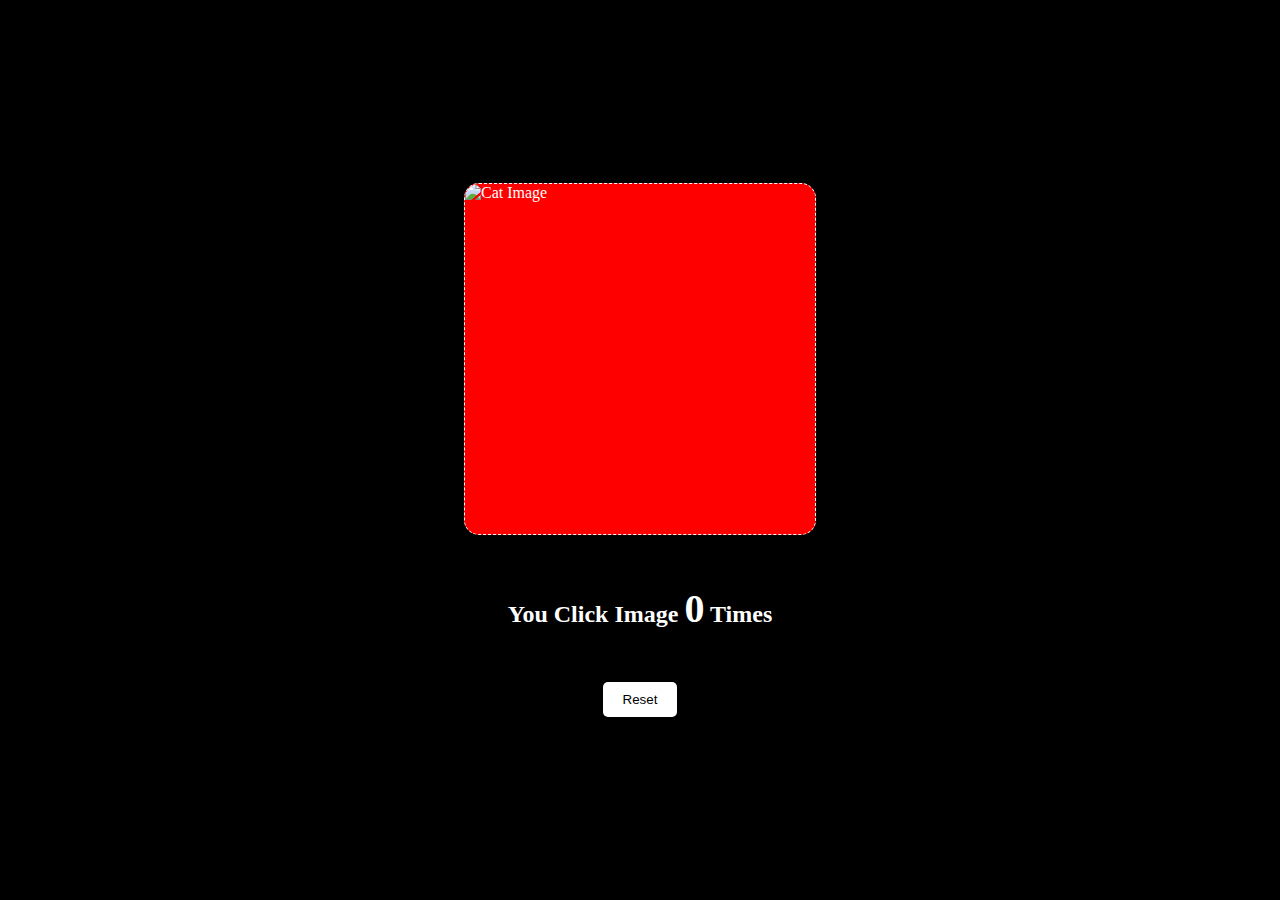
==== P4-catClicker/index.html @ 3769e443 "Cat clicker - Javascript Design Pattern" ====
<!DOCTYPE html>
<html lang="en">
  <head>
    <meta charset="UTF-8" />
    <meta name="viewport" content="width=device-width, initial-scale=1.0" />
    <title>Cat clicker</title>
    <style>
      body {
        color: white;
        background-color: black;
        margin: 0;
        padding: 0;
      }
      .container {
        display: flex;
        flex-direction: column;
        gap: 30px;
        justify-content: center;
        align-items: center;
        height: 100vh;
      }
      .container img {
        width: 350px;
        height: 350px;
        background-color: red;
        cursor: pointer;
        border: 1px dashed white;
        border-radius: 15px;
      }
      .resetButton {
        padding: 10px 20px;
        background-color: white;
        color: black;
        border: none;
        border-radius: 5px;
        cursor: pointer;
      }
      .resetButton:hover {
        background-color: gray;
      }
      span {
        font-size: 40px;
      }
    </style>
  </head>
  <body>
    <div class="container">
      <img
        src="https://images.pexels.com/photos/45201/kitty-cat-kitten-pet-45201.jpeg?auto=compress&cs=tinysrgb&w=1260&h=750&dpr=1"
        alt="Cat Image"
        class="image"
        id="catImage"
      />
      <h2 id="clickCount">You Click Image <span>0</span> Times</h2>
      <button class="resetButton" id="resetButton">Reset</button>
    </div>
    <script>
      const catImage = document.getElementById("catImage");
      const clickCount = document.getElementById("clickCount");
      const resetButton = document.getElementById("resetButton");

      let count = 0;
      let shouldIncrement = true;

      catImage.addEventListener("click", () => {
        if (shouldIncrement) {
          count++;
          clickCount.innerHTML = `You Click Image <span>${count}</span> Times`;
        }
        shouldIncrement = true;
      });

      resetButton.addEventListener("click", () => {
        count = 0;
        clickCount.innerHTML = `You Click Image <span>${count}</span> Times`;
        shouldIncrement = false;
      });
    </script>
  </body>
</html>
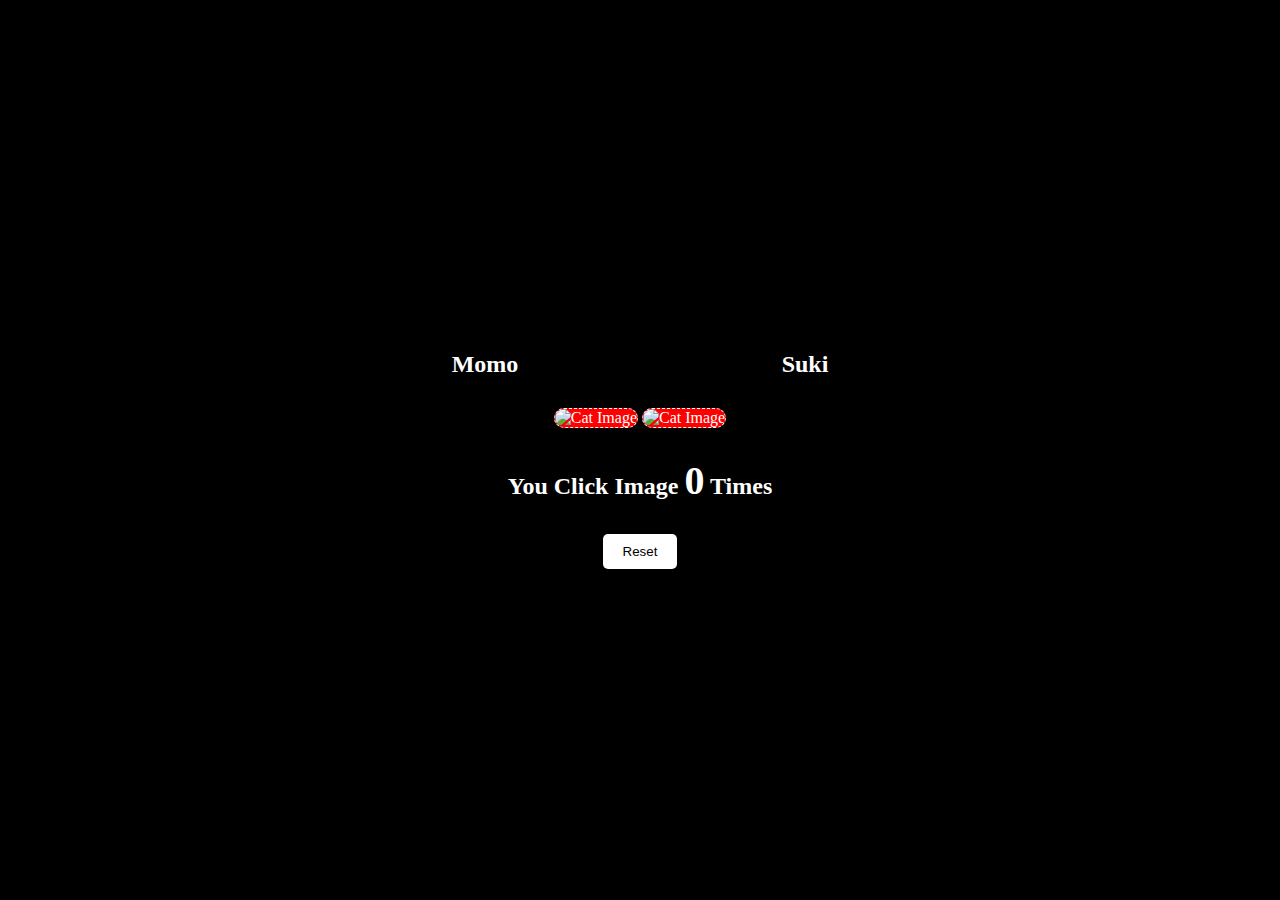
==== commit 88116e9e: "Task 2 complete(two images of cat) - Javascript Design Patterns" ====
--- a/P4-catClicker/index.html
+++ b/P4-catClicker/index.html
@@ -14,7 +14,7 @@
       .container {
         display: flex;
         flex-direction: column;
-        gap: 30px;
+        gap: 10px;
         justify-content: center;
         align-items: center;
         height: 100vh;
@@ -41,39 +41,67 @@
       span {
         font-size: 40px;
       }
+      .name-box {
+        display: flex;
+        width: 50%;
+        justify-content: space-around;
+        align-items: center;
+      }
     </style>
   </head>
+
   <body>
     <div class="container">
-      <img
-        src="https://images.pexels.com/photos/45201/kitty-cat-kitten-pet-45201.jpeg?auto=compress&cs=tinysrgb&w=1260&h=750&dpr=1"
-        alt="Cat Image"
-        class="image"
-        id="catImage"
-      />
+      <div class="name-box">
+        <h2>Momo</h2>
+        <h2>Suki</h2>
+      </div>
+      <div class="image-box">
+        <img
+          src="https://images.pexels.com/photos/45201/kitty-cat-kitten-pet-45201.jpeg?auto=compress&cs=tinysrgb&w=1260&h=750&dpr=1"
+          alt="Cat Image"
+          class="firstImage"
+          id="firstCatImage"
+        />
+        <img
+          src="https://images.pexels.com/photos/45201/kitty-cat-kitten-pet-45201.jpeg?auto=compress&cs=tinysrgb&w=1260&h=750&dpr=1"
+          alt="Cat Image"
+          class="secondImage"
+          id="secondCatImage"
+        />
+      </div>
       <h2 id="clickCount">You Click Image <span>0</span> Times</h2>
       <button class="resetButton" id="resetButton">Reset</button>
     </div>
+
     <script>
-      const catImage = document.getElementById("catImage");
-      const clickCount = document.getElementById("clickCount");
-      const resetButton = document.getElementById("resetButton");
+      const firstImage = document.querySelector(".firstImage");
+      const secondImage = document.querySelector(".secondImage");
+      const clickCount = document.querySelector("#clickCount");
+      const resetButton = document.querySelector("#resetButton");
 
       let count = 0;
-      let shouldIncrement = true;
+      let isIncrement = true;
 
-      catImage.addEventListener("click", () => {
-        if (shouldIncrement) {
+      firstImage.addEventListener("click", () => {
+        if (isIncrement) {
           count++;
           clickCount.innerHTML = `You Click Image <span>${count}</span> Times`;
         }
-        shouldIncrement = true;
+        isIncrement = true;
+      });
+      secondImage.addEventListener("click", () => {
+        if (isIncrement) {
+          count++;
+          clickCount.innerHTML = `You Click Image <span>${count}</span> Times`;
+        }
+        isIncrement = true;
       });
 
       resetButton.addEventListener("click", () => {
         count = 0;
         clickCount.innerHTML = `You Click Image <span>${count}</span> Times`;
-        shouldIncrement = false;
+        isIncrement = false;
       });
     </script>
   </body>
